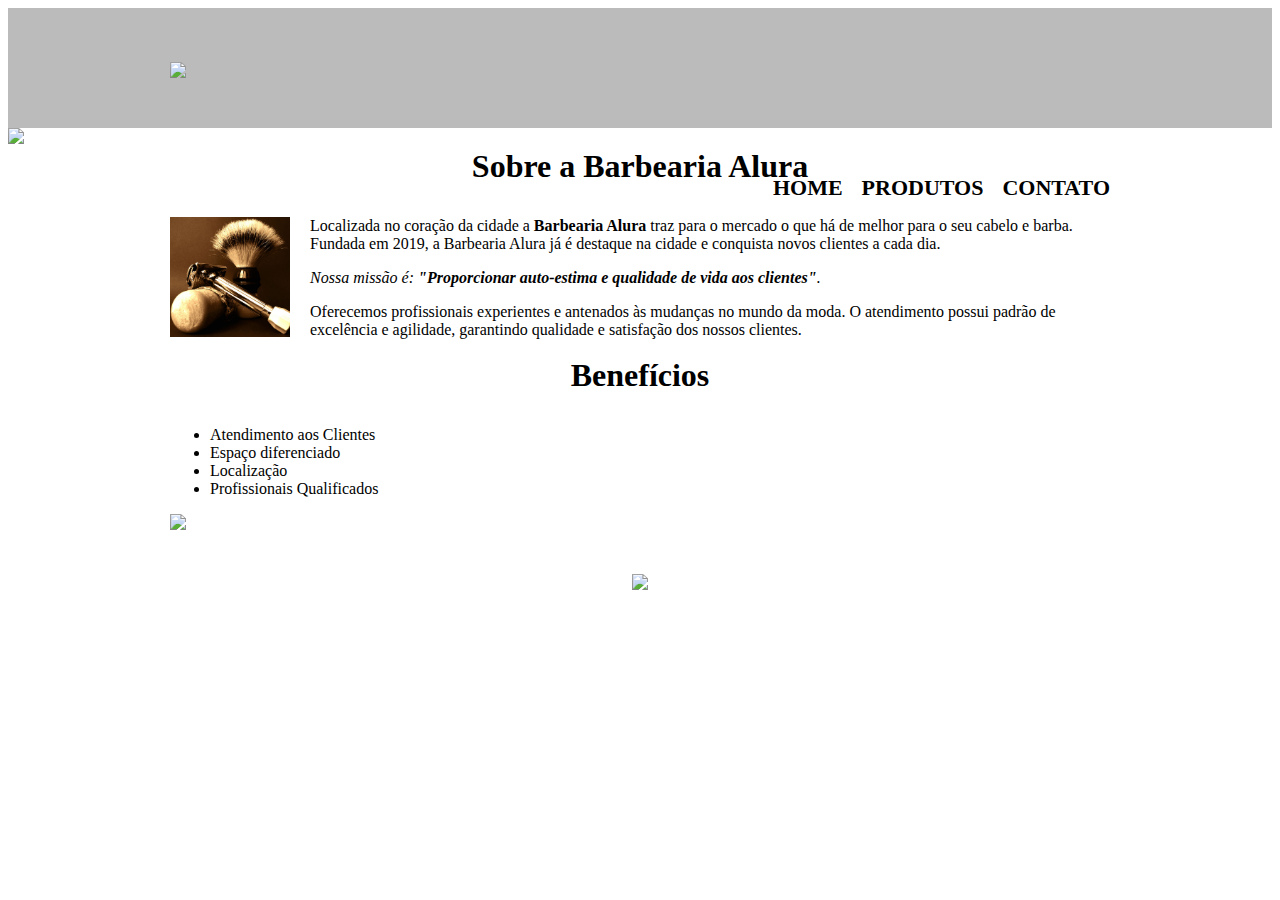
==== index.html @ 6d49b396 "Add files via upload" ====
<!DOCTYPE html>
<html lang="pt-br">
	<head>
		<meta charset="UTF-8">
		<title>Barbearia Alura</title>

		<link rel="stylesheet" href="reset.css">
		<link rel="stylesheet" href="style.css">
	</head>

	<body>
		<header>
			<div class="caixa">
				<h1><img src="logo.png"></h1>

				<nav>
					<ul>
						<li><a href="index.html">Home</a></li>
						<li><a href="produtos.html">Produtos</a></li>
						<li><a href="contato.html">Contato</a></li>
					</ul>
				</nav>
			</div>
		</header>

		<img class="banner" src="banner.jpg">

		<main>
			<section class="principal">
				<h2 class="titulo-principal">Sobre a Barbearia Alura</h2>

				<img class="utensilios" src="utensilios.jpg" alt="Utensilios de um barbeiro.">
		 
				<p>Localizada no coração da cidade a <strong>Barbearia Alura</strong> traz para o mercado o que há de melhor para o seu cabelo e barba. Fundada em 2019, a Barbearia Alura já é destaque na cidade e conquista novos clientes a cada dia.</p>

				<p id="missao"><em>Nossa missão é: <strong>"Proporcionar auto-estima e qualidade de vida aos clientes"</strong>.</em></p>

				<p>Oferecemos profissionais experientes e antenados às mudanças no mundo da moda. O atendimento possui padrão de excelência e agilidade, garantindo qualidade e satisfação dos nossos clientes.</p>
			</section>

			<section class="beneficios">
				<h3 class="titulo-principal">Benefícios</h3>

				<ul>
					<li class="itens">Atendimento aos Clientes</li>
					<li class="itens">Espaço diferenciado</li>
					<li class="itens">Localização</li>
					<li class="itens">Profissionais Qualificados</li>
				</ul>

				<img src="beneficios.jpg" class="imagembeneficios">
			</section>
		</main>

		<footer>
			<img src="logo-branco.png">
			<p class="copyright">&copy; Copyright Barbearia Alura - 2019</p>
		</footer>
	</body>
</html>
---- style.css ----
header {
	background: #BBBBBB;
	padding: 20px 0;
}

.caixa {
	position: relative;
	width: 940px;
	margin: 0 auto;
}

nav {
	position: absolute;
	top: 110px;
	right: 0;
}

nav li {
	display: inline;
	margin: 0 0 0 15px;
}

nav a {
	text-transform: uppercase;
	color: #000000;
	font-weight: bold;
	font-size: 22px;
	text-decoration: none;
}

nav a:hover {
	color: #C78C19;
	text-decoration: underline;
}

.produtos {
	width: 940px;
	margin: 0 auto;
	padding: 50px 0;
}

.produtos li {
	display: inline-block;
	text-align: center;
	width: 30%;
	vertical-align: top;
	margin: 0 1.5%;
	padding: 30px 20px;
	box-sizing: border-box;
	border: 2px solid #000000;
	border-radius: 10px;
}

.produtos li:hover {
	border-color: #C78C19;
}

.produtos li:active {
	border-color: #088C19;	
}

.produtos li:hover h2 {
	font-size: 34px;
}

.produtos h2 {
	font-size: 30px;
	font-weight: bold;
}

.produto-descricao {
	font-size: 18px;
}

.produto-preco {
	font-size: 22px;
	font-weight: bold;
	margin-top: 10px;
}

footer {
	text-align: center;
	background: url("bg.jpg");
	padding: 40px 0;
}

.copyright {
	color: #FFFFFF;
	font-size: 13px;
	margin: 20px 0 0;
}

main {
	width: 940px;
	margin: 0 auto;
}

form {
	margin: 40px 0;
}

form label, form legend {
	display:block;
	font-size: 20px;
	margin: 0 0 10px;
}

.input-padrao {
	display: block;
	margin: 0 0 20px;
	padding: 10px 25px;
	width: 50%;
}

.checkbox {
	margin: 20px 0;
}

.enviar {
	width:40%;
	padding: 15px 0;
	background: orange;
	color: white;
	font-weight: bold;
	font-size: 18px;
	border: none;
	border-radius: 5px;
	transition: 1s all;
	cursor: pointer;
}

.enviar:hover {
	background: darkorange;
	transform: scale(1.2);
}

table {
	margin: 20px 0 40px;
}

thead {
	background: #555555;
	color: white;
	font-weight: bold;
}

td, th {
	border: 1px solid #000000;
	padding: 8px 15px;
}


/* css da página inicial */
.banner {
	width:100%;
}

.titulo-principal {
	text-align: center;
	font-size: 2em;
	margin: 0 0 1em;
	clear: left;
}

.principal p {
	margin: 0 0 1em;
}

.principal strong {
	font-weight: bold;
}

.principal em {
	font-style: italic;
}

.utensilios {
	width: 120px;
	float: left;
	margin: 0 20px 20px 0;
}

.imagembeneficios {
	width: 60%;
}
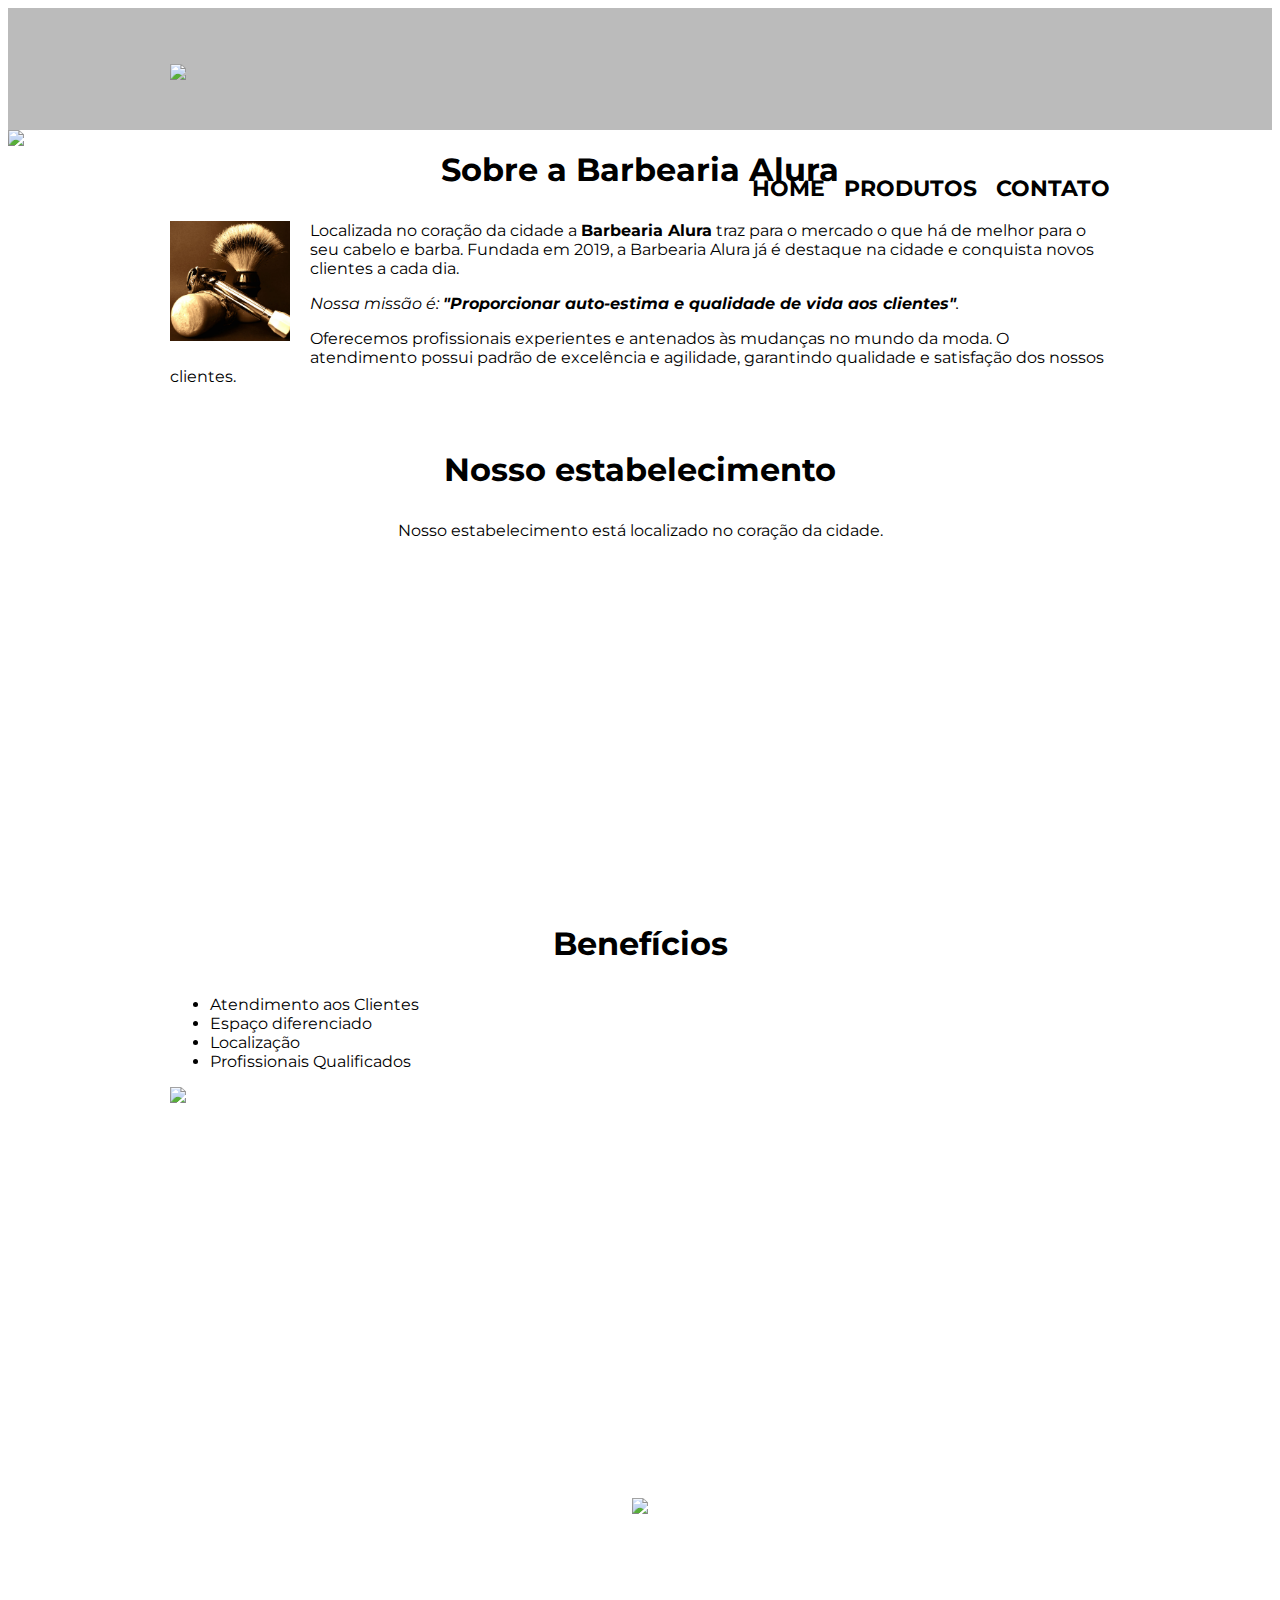
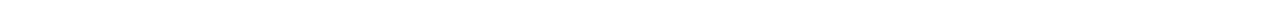
==== commit e4e4e8e5: "Add files via upload" ====
--- a/index.html
+++ b/index.html
@@ -6,6 +6,7 @@
 
 		<link rel="stylesheet" href="reset.css">
 		<link rel="stylesheet" href="style.css">
+		<link href="https://fonts.googleapis.com/css?family=Montserrat&display=swap" rel="stylesheet">
 	</head>
 
 	<body>
@@ -38,6 +39,13 @@
 				<p>Oferecemos profissionais experientes e antenados às mudanças no mundo da moda. O atendimento possui padrão de excelência e agilidade, garantindo qualidade e satisfação dos nossos clientes.</p>
 			</section>
 
+			<section class="mapa">
+				<h3 class="titulo-principal">Nosso estabelecimento</h3>
+				<p>Nosso estabelecimento está localizado no coração da cidade.</p>
+
+				<iframe src="https://www.google.com/maps/embed?pb=!1m18!1m12!1m3!1d3656.4483278365396!2d-46.63466568562861!3d-23.588249068469487!2m3!1f0!2f0!3f0!3m2!1i1024!2i768!4f13.1!3m3!1m2!1s0x94ce5a2b2ed7f3a1%3A0xab35da2f5ca62674!2sCaelum!5e0!3m2!1spt-BR!2sbr!4v1568814489656!5m2!1spt-BR!2sbr" width="100%" height="300" frameborder="0" style="border:0;" allowfullscreen=""></iframe>
+			</section>
+
 			<section class="beneficios">
 				<h3 class="titulo-principal">Benefícios</h3>
 
@@ -49,6 +57,10 @@
 				</ul>
 
 				<img src="beneficios.jpg" class="imagembeneficios">
+
+				<div class="video">
+					<iframe width="560" height="315" src="https://www.youtube.com/embed/wcVVXUV0YUY" frameborder="0" allow="accelerometer; autoplay; encrypted-media; gyroscope; picture-in-picture" allowfullscreen></iframe>
+				</div>
 			</section>
 		</main>
 
--- a/style.css
+++ b/style.css
@@ -1,3 +1,7 @@
+body {
+	font-family: 'Montserrat', sans-serif;
+}
+
 header {
 	background: #BBBBBB;
 	padding: 20px 0;
@@ -182,4 +186,18 @@
 
 .imagembeneficios {
 	width: 60%;
+}
+
+.mapa {
+	padding: 3em 0;
+}
+
+.mapa p {
+	margin: 0 0 2em;
+	text-align: center;
+}
+
+.video {
+	width: 560px;
+	margin: 1em auto;
 }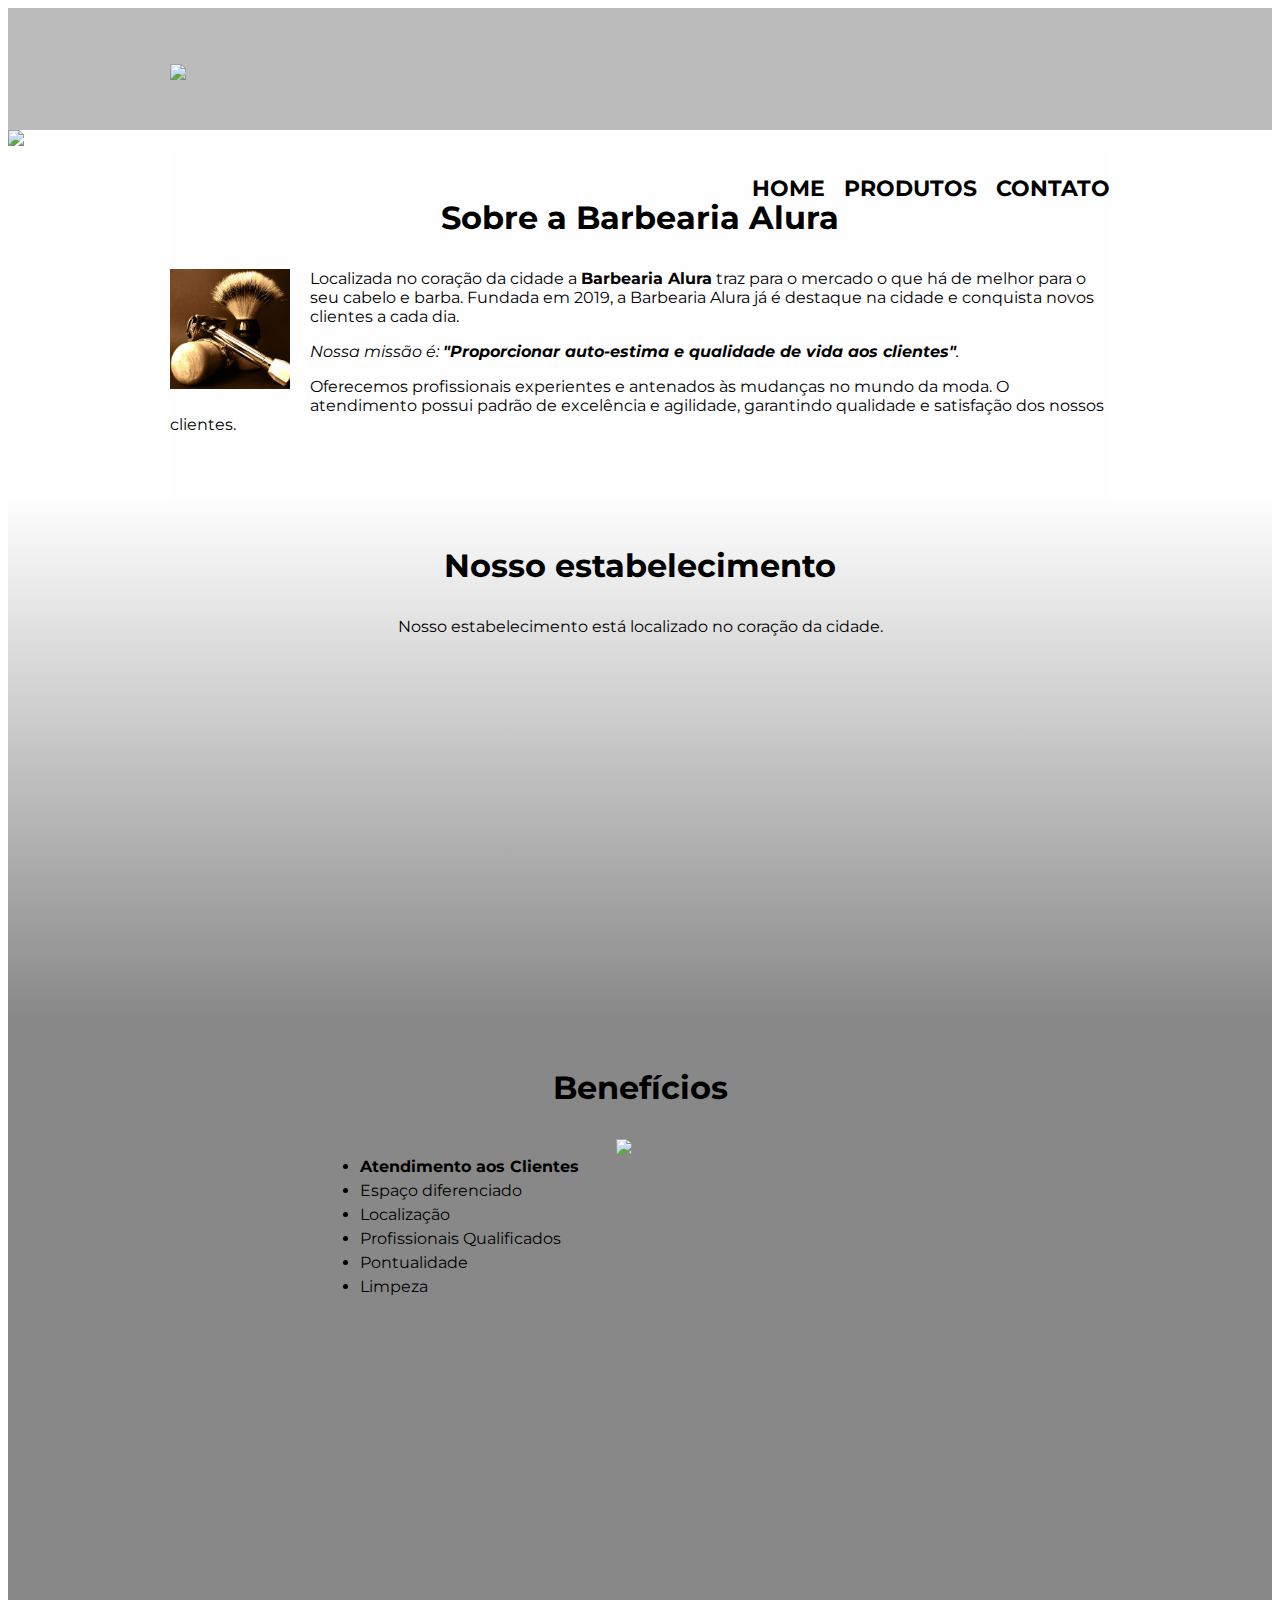
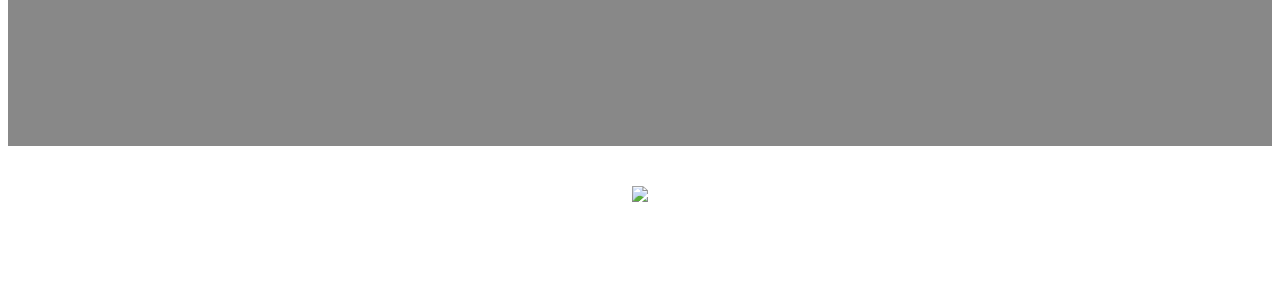
==== commit 8ddd0b74: "Add files via upload" ====
--- a/index.html
+++ b/index.html
@@ -43,20 +43,24 @@
 				<h3 class="titulo-principal">Nosso estabelecimento</h3>
 				<p>Nosso estabelecimento está localizado no coração da cidade.</p>
 
-				<iframe src="https://www.google.com/maps/embed?pb=!1m18!1m12!1m3!1d3656.4483278365396!2d-46.63466568562861!3d-23.588249068469487!2m3!1f0!2f0!3f0!3m2!1i1024!2i768!4f13.1!3m3!1m2!1s0x94ce5a2b2ed7f3a1%3A0xab35da2f5ca62674!2sCaelum!5e0!3m2!1spt-BR!2sbr!4v1568814489656!5m2!1spt-BR!2sbr" width="100%" height="300" frameborder="0" style="border:0;" allowfullscreen=""></iframe>
+				<div class="mapa-conteudo">
+					<iframe src="https://www.google.com/maps/embed?pb=!1m18!1m12!1m3!1d3656.4483278365396!2d-46.63466568562861!3d-23.588249068469487!2m3!1f0!2f0!3f0!3m2!1i1024!2i768!4f13.1!3m3!1m2!1s0x94ce5a2b2ed7f3a1%3A0xab35da2f5ca62674!2sCaelum!5e0!3m2!1spt-BR!2sbr!4v1568814489656!5m2!1spt-BR!2sbr" width="100%" height="300" frameborder="0" style="border:0;" allowfullscreen=""></iframe>
+				</div>
 			</section>
 
 			<section class="beneficios">
 				<h3 class="titulo-principal">Benefícios</h3>
 
-				<ul>
-					<li class="itens">Atendimento aos Clientes</li>
-					<li class="itens">Espaço diferenciado</li>
-					<li class="itens">Localização</li>
-					<li class="itens">Profissionais Qualificados</li>
-				</ul>
-
-				<img src="beneficios.jpg" class="imagembeneficios">
+				<div class="conteudo-beneficios">
+					<ul class="lista-beneficios">
+						<li class="itens">Atendimento aos Clientes</li>
+						<li class="itens">Espaço diferenciado</li>
+						<li class="itens">Localização</li>
+						<li class="itens">Profissionais Qualificados</li>
+						<li class="itens">Pontualidade</li>
+						<li class="itens">Limpeza</li>
+					</ul><img src="beneficios.jpg" class="imagem-beneficios">
+				</div>
 
 				<div class="video">
 					<iframe width="560" height="315" src="https://www.youtube.com/embed/wcVVXUV0YUY" frameborder="0" allow="accelerometer; autoplay; encrypted-media; gyroscope; picture-in-picture" allowfullscreen></iframe>
--- a/style.css
+++ b/style.css
@@ -95,8 +95,7 @@
 }
 
 main {
-	width: 940px;
-	margin: 0 auto;
+	
 }
 
 form {
@@ -166,6 +165,13 @@
 	clear: left;
 }
 
+.principal {
+	padding: 3em 0;
+	background: #FEFEFE;
+	width: 940px;
+	margin: 0 auto;
+}
+
 .principal p {
 	margin: 0 0 1em;
 }
@@ -184,12 +190,14 @@
 	margin: 0 20px 20px 0;
 }
 
-.imagembeneficios {
-	width: 60%;
-}
-
 .mapa {
 	padding: 3em 0;
+	background: linear-gradient(#FEFEFE, #888888);
+}
+
+.mapa-conteudo {
+	width: 940px;
+	margin: 0 auto;
 }
 
 .mapa p {
@@ -197,7 +205,35 @@
 	text-align: center;
 }
 
+.beneficios {
+	padding: 3em 0;
+	background: #888888;
+}
+
+.conteudo-beneficios {
+	width: 640px;
+	margin: 0 auto;
+}
+
+.lista-beneficios {
+	width: 40%;
+	display: inline-block;
+	vertical-align: top;
+}
+
+.itens {
+	line-height: 1.5;
+}
+
+.itens:first-child {
+	font-weight: bold;
+}
+
+.imagem-beneficios {
+	width: 60%;
+}
+
 .video {
 	width: 560px;
-	margin: 1em auto;
+	margin: 2em auto;
 }